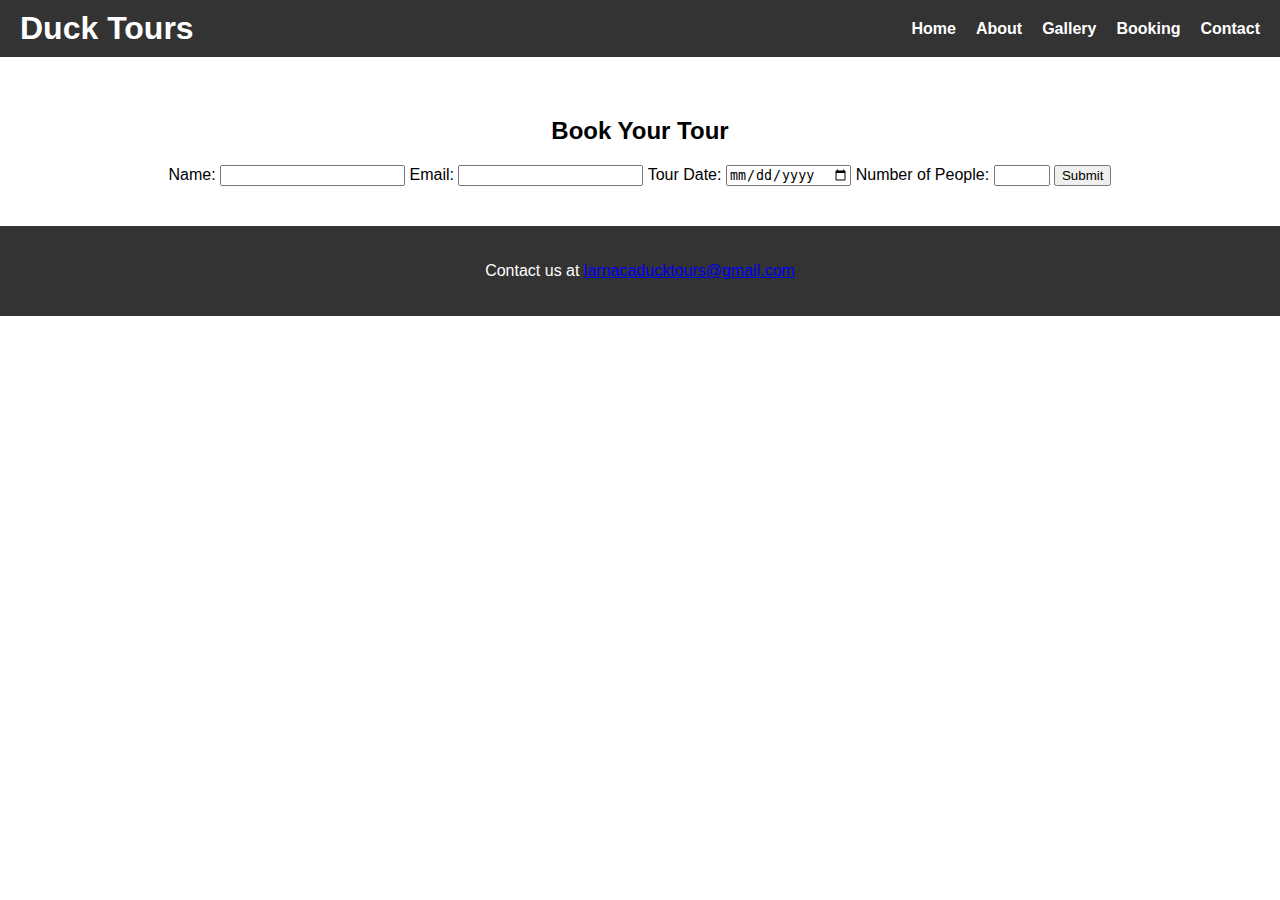
==== booking.html @ c92249fa "Create booking.html" ====
<!DOCTYPE html>
<html lang="en">
<head>
    <meta charset="UTF-8">
    <meta name="viewport" content="width=device-width, initial-scale=1.0">
    <title>Booking - Finikoudes Duck Tours</title>
    <link rel="stylesheet" href="styles.css">
</head>
<body>
    <header>
        <div class="logo">
            <h1>Duck Tours</h1>
        </div>
        <nav>
            <ul>
                <li><a href="index.html">Home</a></li>
                <li><a href="about.html">About</a></li>
                <li><a href="gallery.html">Gallery</a></li>
                <li><a href="booking.html">Booking</a></li>
                <li><a href="contact.html">Contact</a></li>
            </ul>
        </nav>
    </header>

    <section>
        <h2>Book Your Tour</h2>
        <form id="booking-form">
            <label for="name">Name:</label>
            <input type="text" id="name" name="name" required>

            <label for="email">Email:</label>
            <input type="email" id="email" name="email" required>

            <label for="date">Tour Date:</label>
            <input type="date" id="date" name="date" required>

            <label for="people">Number of People:</label>
            <input type="number" id="people" name="people" min="1" max="10" required>

            <button type="submit">Submit</button>
        </form>
    </section>

    <footer>
        <p>Contact us at <a href="mailto:larnacaducktours@gmail.com">larnacaducktours@gmail.com</a></p>
    </footer>

    <script src="scripts.js"></script>
</body>
</html>
---- styles.css ----
body, html {
    margin: 0;
    padding: 0;
    font-family: Arial, sans-serif;
}

header {
    background-color: #333;
    color: white;
    padding: 10px 20px;
    display: flex;
    justify-content: space-between;
    align-items: center;
}

.logo h1 {
    margin: 0;
}

nav ul {
    list-style: none;
    margin: 0;
    padding: 0;
    display: flex;
}

nav ul li {
    margin-left: 20px;
}

nav ul li a {
    color: white;
    text-decoration: none;
    font-weight: bold;
}

.hero {
    background-image: url('https://a.travel-assets.com/findyours-php/viewfinder/images/res70/72000/72711-Finikoudes-Beach.jpg');
    background-size: cover;
    color: white;
    padding: 100px 20px;
    text-align: center;
}

.hero-content {
    max-width: 600px;
    margin: 0 auto;
}

.cta-button {
    background-color: #ff9900;
    border: none;
    color: white;
    padding: 10px 20px;
    text-decoration: none;
    font-size: 18px;
    border-radius: 5px;
    cursor: pointer;
}

.cta-button:hover {
    background-color: #cc7a00;
}

section {
    padding: 40px 20px;
    text-align: center;
}

.gallery-grid {
    display: flex;
    flex-wrap: wrap;
    gap: 20px;
    justify-content: center;
}

.gallery-grid img {
    max-width: 300px;
    border-radius: 10px;
}

footer {
    background-color: #333;
    color: white;
    padding: 20px;
    text-align: center;
}
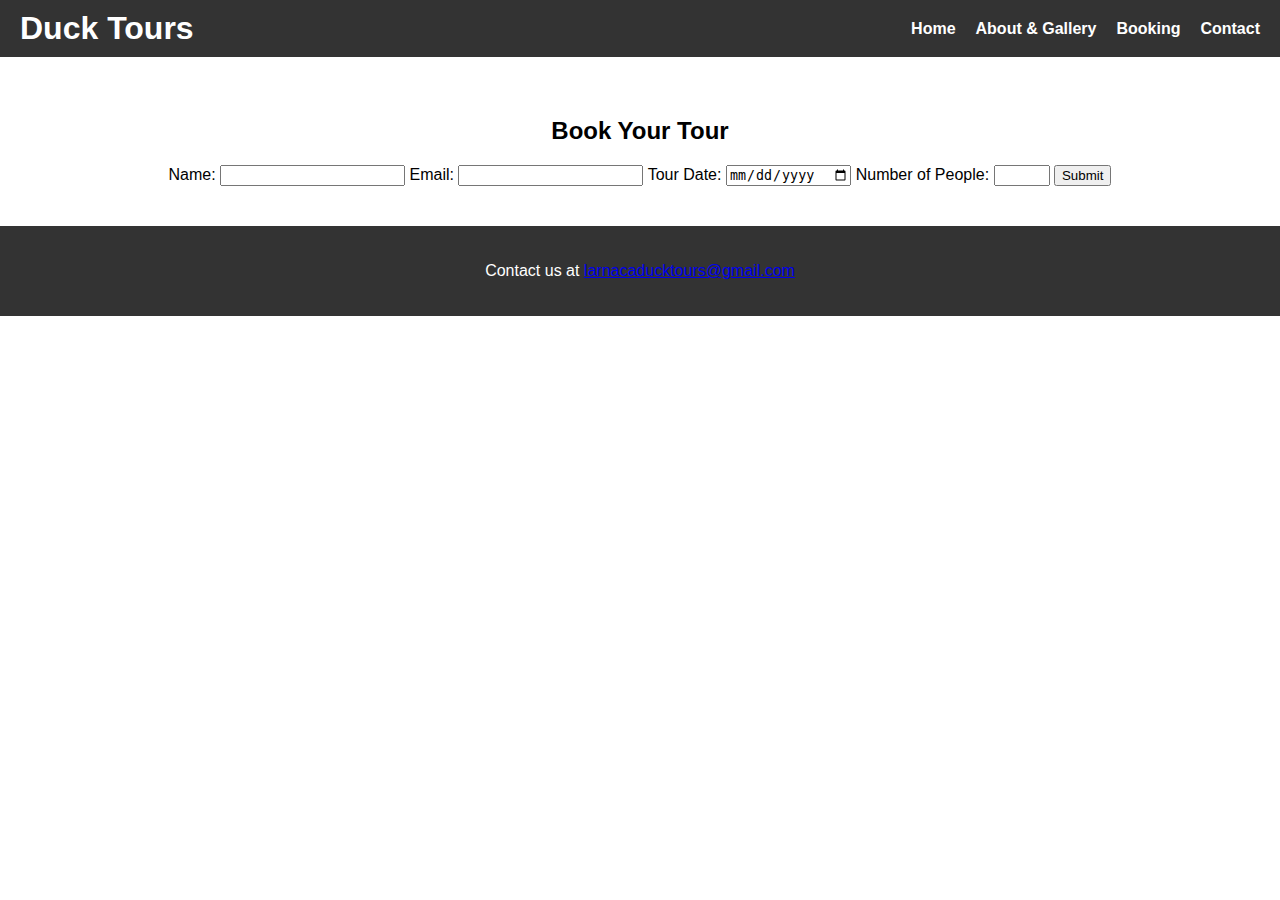
==== commit 15191e6f: "Update booking.html" ====
--- a/booking.html
+++ b/booking.html
@@ -14,8 +14,7 @@
         <nav>
             <ul>
                 <li><a href="index.html">Home</a></li>
-                <li><a href="about.html">About</a></li>
-                <li><a href="gallery.html">Gallery</a></li>
+                <li><a href="index.html#about">About & Gallery</a></li>
                 <li><a href="booking.html">Booking</a></li>
                 <li><a href="contact.html">Contact</a></li>
             </ul>
